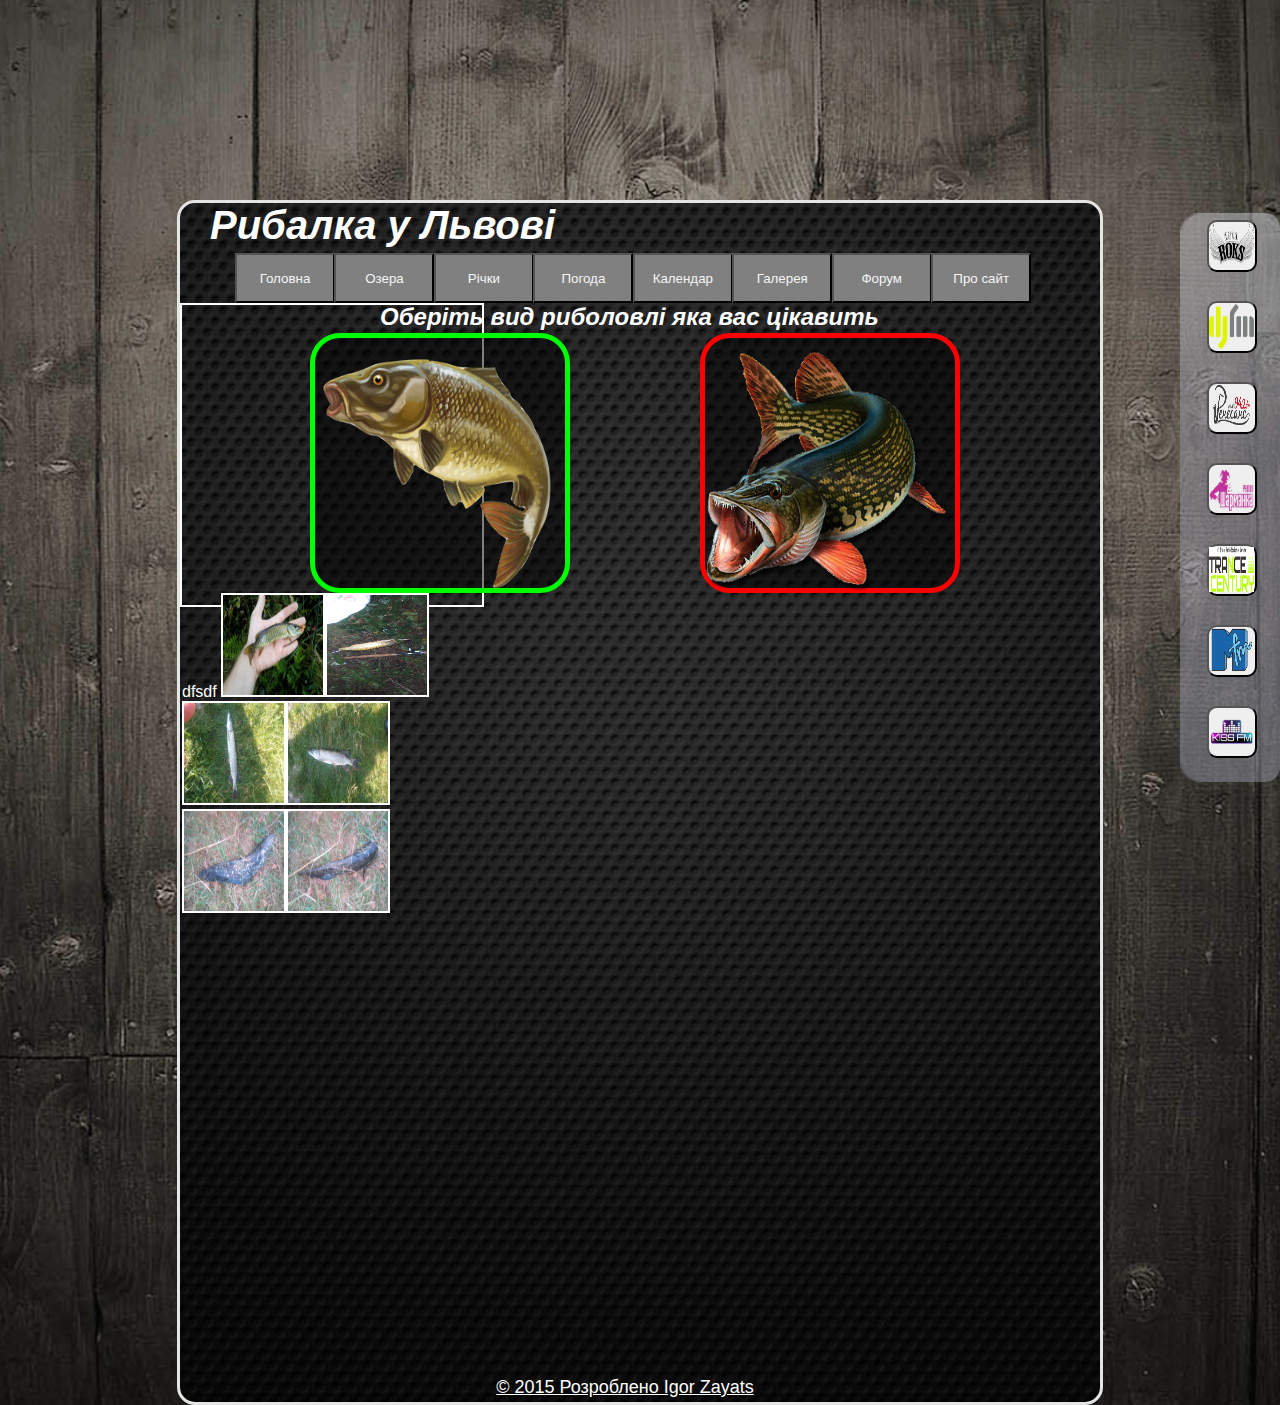
==== index.html @ c1e0af66 "first commit" ====
<!doctype html>
<html>
<head>
<meta charset="utf-8">
<title>Рибалка у Львові</title>
<link href="css/main.css" rel="stylesheet" type="text/css">
<link href="css/radio.css" rel="stylesheet" type="text/css">
<link rel="shortcut icon" href="images/favicon.jpg">

</head>

<body >
  <!-- <div class="login-form">
<fieldset>
 <legend>Работа со временем</legend>
 <form >
<label for="Login"> Логін</label>
<input type="text" name="Login" >
</form>
<form >
<label for="Password"> Пароль</label>
<input type="password" name="Password" >
</form>
<input type="submit" value="Відправити" >
</fieldset>
</div>-->
<div class="radio-container" title="Натисніть на радіостанцію для її відтворення">
<table id="radiotable" >
      <tr>
                <td>
                    <button id="roks"><img src="icons/roks.jpg" alt="radio roks" />
                    </button>
                </td>
                
            </tr>
            <tr>
                <td colspan="2" height="20px">
                    <audio id="player1" controls ></audio>
                </td>
            </tr>
            <tr>
                <td>
                    <button id="djfm"><img src="icons/djfm.jpg" alt="djfm" />
                    </button>
                </td>
                
            </tr>
            <tr>
                <td colspan="2" height="20px">
                    <audio id="player2" controls ></audio>
                </td>
            </tr>
            <tr>
                <td>
                    <button id="renesans"><img src="icons/renesans.jpg" alt="renesans radio" />
                    </button>
                </td>
                
            </tr>
            <tr>
                <td colspan="2" height="20px">
                    <audio id="player3" controls></audio>
                </td>
            </tr>
            <tr>
                <td>
                    <button id="sharmanka"><img src="icons/sharmanka.jpg" alt="radio sharmanka" />
                    </button>
                </td>
               
            </tr>
            <tr>
                <td colspan="2" height="20px">
                    <audio id="player4" controls></audio>
                </td>
            </tr>
            <tr>
                <td>
                    <button id="transcentury"><img src="icons/transcentury.png" alt="transcentur radio" />
                    </button>
                </td>     
    </tr>
            <tr>
                <td colspan="2" height="20px">
                    <audio id="player5" controls></audio>
                </td>
            </tr>
            <tr>
                <td>
                    <button id="mfm"><img src="icons/mfm.jpg" alt="mfm radio" />
                    </button>
                </td>
                
            </tr>
            <tr>
                <td colspan="2" height="20px">
                    <audio id="player8" controls></audio>
                </td>
            </tr>
            <tr>
                <td>
                    <button id="kissfm"><img src="icons/kissfm.png" alt="kissfm" />
                    </button>
                </td>
                
            </tr>
            <tr>
                <td colspan="2" height="20px">
                    <audio id="player9" controls></audio>
                </td>
            </tr>
        </table>
    </div>

<main class="body">
 <header class="head">


<span class="sitename" id="colorChange">Рибалка у Львові</span>

</header>
<nav>
  <ul>
<li class="navigate"><a href="index.html"><button>Головна</button></a></li>
<li class="navigate "><a href="lake.html"><button>Озера</button></a></li>
<li class="navigate "><a href="river.html"><button>Річки</button></a></li>
<li class="navigate "><a href="weather.html"><button>Погода</button></a></li>
<li class="navigate "><a href=""><button>Календар</button></a></li>
<li class="navigate "><a href="gallery.html"><button>Галерея</button></a></li>
<li class="navigate "><a href=""><button>Форум</button></a></li>
<li class="navigate "><a href="About.html"><button>Про сайт</button></a></li>
</ul>
</nav>
<div>
     <span class="choose">Оберіть вид риболовлі яка вас цікавить</span>
</div>
<div>
  <section class="section" onclick="window.location ='peacefull.html';"><img src="images/35567689.png" alt="Мирна риба" class="button1"></section>
  <section class="section" onclick="window.location ='predators.html';"><img src="images/na_glavnuju_stranicu.png" alt="Щука" class="button2"></section>
  
</div>
<div id="gallery">
dfsdf
</div>
<footer class="foot ">
  <a class="mail" href="mailto:igor.zayatz@gmail.com">© 2015 Розроблено Igor Zayats</a></footer>
   </main>
   
      <script src="https://ajax.googleapis.com/ajax/libs/jquery/1.11.3/jquery.min.js"></script>
      <script type="text/javascript" src="js/radio.js"></script>
      <script type="text/javascript" src="js/sitedrive.js"></script>
</body>
</html>
---- css/main.css ----
@charset "utf-8";
html, body, div, span, object, iframe,
h1, h2, h3, h4, h5, h6, p, blockquote, pre,
abbr, address, cite, code,
del, dfn, em, img, ins, kbd, q, samp,
small, strong, sub, sup, var,
b, i,
dl, dt, dd, ol, ul, li,
fieldset, form, label, legend,
table, caption, tbody, tfoot, thead, tr, th, td,
article, aside, canvas, details, figcaption, figure, 
footer, header, hgroup, menu, nav, section, summary,
time, mark, audio, video {
 margin:0;
 padding:0;
 border:0;
 outline:0;
 font-size:100%;
 vertical-align:baseline;
 background:transparent;
}




main {
	font-family:Gotham, "Helvetica Neue", Helvetica, Arial, sans-serif;
	width:920px;
	margin:0 auto;
	padding:0px;
	border:3px solid #E5E5E5;
	border-radius:18px;
	border-collapse:collapse;
    margin-top:10px;}

html{
	position:relative;
	display:block;
	margin:0 auto;
    -webkit-background-size: cover;
    -moz-background-size: cover;
    -o-background-size: cover;
    background-size: cover;
    background-repeat: no-repeat;
    background-position: center center;
	background-image:url(../images/1333648.jpg);
	
}
.login-form{
    background-image:url(../images/gray.png);
    margin-left:85%;
    color:white;
    width:185px;
    height:160px;
    border-radius:10px;
}
.img{
height:210px;
width:100%;
float:right;
z-index:5;
position:relative;
border-radius:10px;
border-collapse:collapse;
}
.head{
width:915px;
height:50px;
z-index:1;}

.navigate{display:inline-block;
position:relative;
margin-left:-5px;
border-left:none;}
ul{list-style:none;
}
nav{
    margin-left:60px;}
a button{color:#F5F5F5;
width:100px;
height:50px;
background-color:gray;
text-shadow:#2AC8E1;
text-align:center;
}
.section{width:250px;
height:250px;
background-image:url(../images/gray.png);
display:inline-block;
border:5px solid lime;
border-radius:30px;
margin-left:130px;
background-repeat:no-repeat;
background-size:cover;
float:left;
margin-top:30px;
}
.section:hover{
    border:5px solid cyan;
background-repeat:no-repeat;
background-size:cover;
}
.section:last-child{
    
    border:5px solid red;  
    }
    .section:last-child:hover{
    border:5px solid cyan;
     
    }
.foot{ 
width:920px;
height:80px;
border-radius:15px;
font-size:18px;
text-align:center;
margin-top:715px;}
button:hover{color:black;
width:100px;
height:50px;
background-color:white;
text-shadow:#2AC8E1;
text-align:center;
border-color:black;
}
.sitename{font-size:40px;
font-weight:bold;
position:absolute;
z-index:6;
padding-left:30px;
font-style:oblique;
color:white;}
.choose{text-align:center;
position:absolute;
float:right;
padding-left:200px;
font-size:24px;
font-weight:bold;
font-style:italic;
color:white;
}
.button1{
background-repeat:no-repeat;
background-size:cover;
width:250px;
height:250px;
margin-top:10px;
}
.button2{
background-repeat:no-repeat;
background-size:cover;
width:250px;
height:250px;
margin-top:10px;}
.body{-webkit-background-size: cover;
    -moz-background-size: cover;
    -o-background-size: cover;
    background-size: cover;
    background-repeat: no-repeat;
    background-position: center center;
    background-image:url(../images/Black-Background-Hole-2-2560x1600-by-Freeman.jpg);
    margin-top:200px;
}
.mail{display:block;
text-align:center;
padding-top:55px;
margin-left:-30px;
color:white;}
.paper{float:left;
margin-left:200px;}
#slider{width:300px;
height:300px;
border:2px solid white;}
#div1{
    margin-top:30px;}
.video-box{
    display:inline-block;
    width:300px;
    height:300px;
    border:2px solid white;
    margin-left:30px;
    margin-top:30px;}
    #gallery{color:white;
     width:300px;
    height:300px;
    border:2px solid white;}
    .image-gallery{
        color:white;
     width:100px;
    height:100px;
    border:2px solid white;}
---- css/radio.css ----
@charset "utf-8";
audio {
    display: none;
    width: 150px;
    height: 20px;
}
#roks,
#djfm,
#renesans,
#sharmanka,
#transcentury,
#comafm,
#prostoradio,
#mfm,
#kissfm {
    margin-top: 5px;
    width: 50px;
    height: 52px;
    border-radius:10px;
}
#roks,
#djfm,
#renesans,
#sharmanka,
#transcentury,
#comafm,
#prostoradio,
#mfm,
#kissfm:hover {
    margin-top: 5px;
    width: 50px;
    height: 52px;
    border-radius:10px;
}
#roks>img,
#djfm>img,
#renesans>img,
#sharmanka>img,
#transcentury>img,
#comafm>img,
#prostoradio>img,
#mfm>img,
#kissfm>img {
    margin-left: -6px;
    width: 45px;
    height: 45px;
}
#radiotable {
    display: block;
    width: 100%;
    background-repeat: no-repeat;
    background-size: cover;
    padding-left: 25px;
    background-image: url(../images/mate.png);
    border-radius: 15px;
    color: white;
}
#radiotable td {
    font-family:Baskerville, "Palatino Linotype", Palatino, "Century Schoolbook L", "Times New Roman", serif;
    font-size:14px;
    font-weight:900;
    text-shadow: 2px 2px 2px black;
}
.radio-container {
    margin-top: 1%;
    float: right;
    width: 100px;
    height: 800px;
}
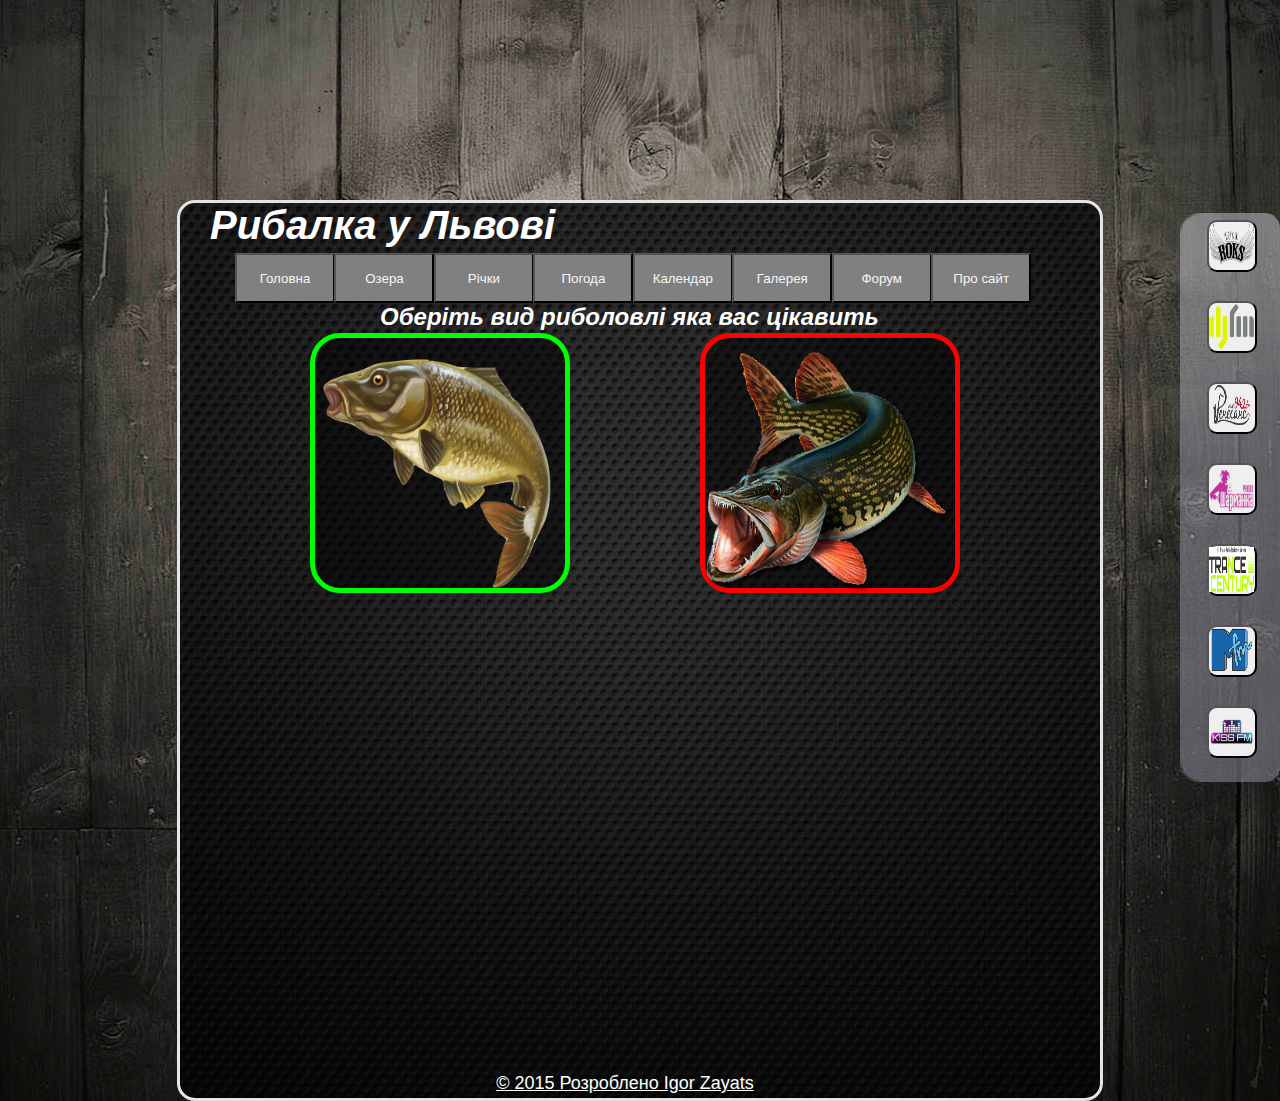
==== commit 70a02baf: "changes" ====
--- a/index.html
+++ b/index.html
@@ -139,9 +139,6 @@
   <section class="section" onclick="window.location ='predators.html';"><img src="images/na_glavnuju_stranicu.png" alt="Щука" class="button2"></section>
   
 </div>
-<div id="gallery">
-dfsdf
-</div>
 <footer class="foot ">
   <a class="mail" href="mailto:igor.zayatz@gmail.com">© 2015 Розроблено Igor Zayats</a></footer>
    </main>
--- a/css/main.css
+++ b/css/main.css
@@ -180,13 +180,4 @@
     border:2px solid white;
     margin-left:30px;
     margin-top:30px;}
-    #gallery{color:white;
-     width:300px;
-    height:300px;
-    border:2px solid white;}
-    .image-gallery{
-        color:white;
-     width:100px;
-    height:100px;
-    border:2px solid white;}
-        +  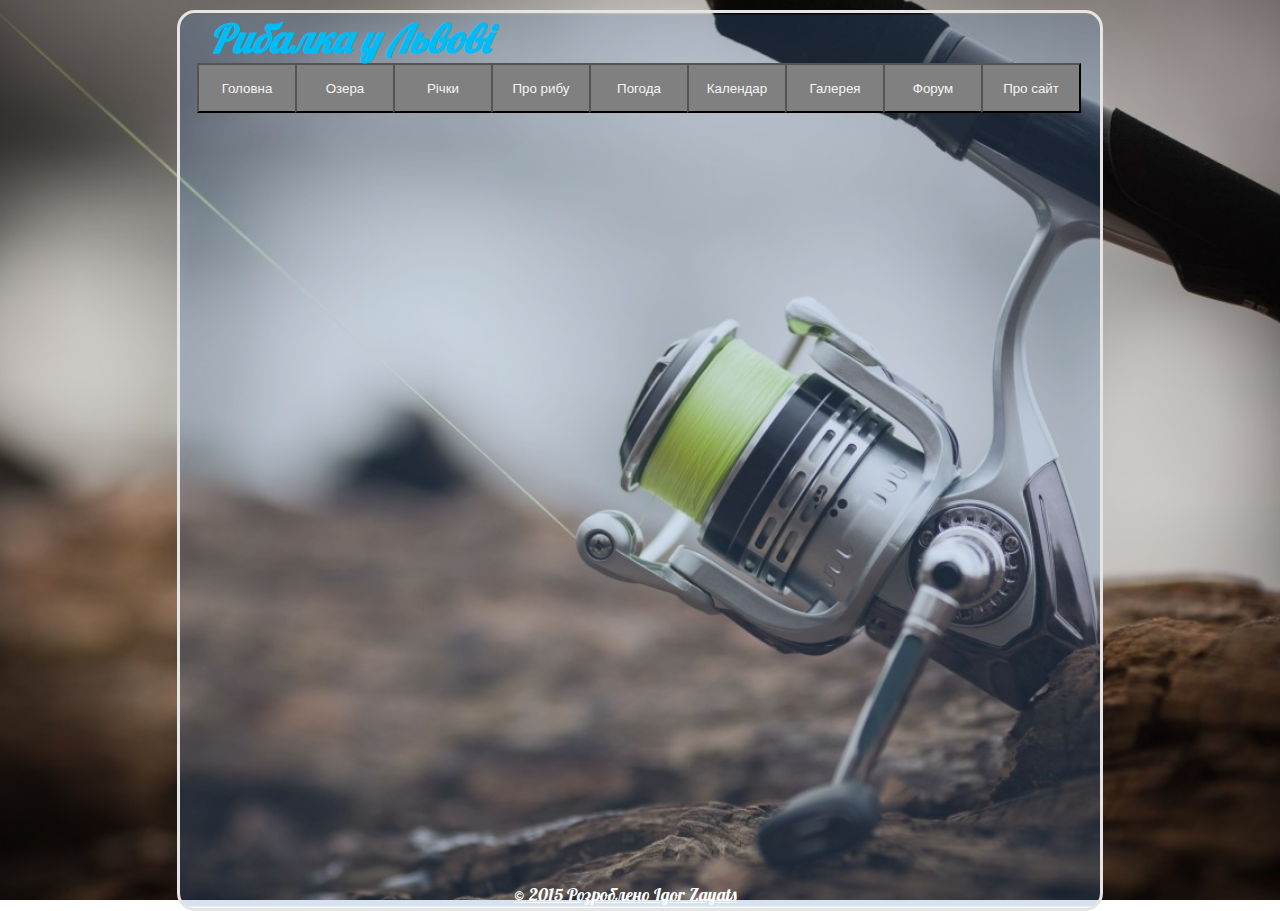
==== commit 33489a01: "changes" ====
--- a/index.html
+++ b/index.html
@@ -4,9 +4,8 @@
 <meta charset="utf-8">
 <title>Рибалка у Львові</title>
 <link href="css/main.css" rel="stylesheet" type="text/css">
-<link href="css/radio.css" rel="stylesheet" type="text/css">
 <link rel="shortcut icon" href="images/favicon.jpg">
-
+<link href="https://fonts.googleapis.com/css?family=Lobster&subset=latin,cyrillic" rel="stylesheet" type="text/css">
 </head>
 
 <body >
@@ -24,94 +23,6 @@
 <input type="submit" value="Відправити" >
 </fieldset>
 </div>-->
-<div class="radio-container" title="Натисніть на радіостанцію для її відтворення">
-<table id="radiotable" >
-      <tr>
-                <td>
-                    <button id="roks"><img src="icons/roks.jpg" alt="radio roks" />
-                    </button>
-                </td>
-                
-            </tr>
-            <tr>
-                <td colspan="2" height="20px">
-                    <audio id="player1" controls ></audio>
-                </td>
-            </tr>
-            <tr>
-                <td>
-                    <button id="djfm"><img src="icons/djfm.jpg" alt="djfm" />
-                    </button>
-                </td>
-                
-            </tr>
-            <tr>
-                <td colspan="2" height="20px">
-                    <audio id="player2" controls ></audio>
-                </td>
-            </tr>
-            <tr>
-                <td>
-                    <button id="renesans"><img src="icons/renesans.jpg" alt="renesans radio" />
-                    </button>
-                </td>
-                
-            </tr>
-            <tr>
-                <td colspan="2" height="20px">
-                    <audio id="player3" controls></audio>
-                </td>
-            </tr>
-            <tr>
-                <td>
-                    <button id="sharmanka"><img src="icons/sharmanka.jpg" alt="radio sharmanka" />
-                    </button>
-                </td>
-               
-            </tr>
-            <tr>
-                <td colspan="2" height="20px">
-                    <audio id="player4" controls></audio>
-                </td>
-            </tr>
-            <tr>
-                <td>
-                    <button id="transcentury"><img src="icons/transcentury.png" alt="transcentur radio" />
-                    </button>
-                </td>     
-    </tr>
-            <tr>
-                <td colspan="2" height="20px">
-                    <audio id="player5" controls></audio>
-                </td>
-            </tr>
-            <tr>
-                <td>
-                    <button id="mfm"><img src="icons/mfm.jpg" alt="mfm radio" />
-                    </button>
-                </td>
-                
-            </tr>
-            <tr>
-                <td colspan="2" height="20px">
-                    <audio id="player8" controls></audio>
-                </td>
-            </tr>
-            <tr>
-                <td>
-                    <button id="kissfm"><img src="icons/kissfm.png" alt="kissfm" />
-                    </button>
-                </td>
-                
-            </tr>
-            <tr>
-                <td colspan="2" height="20px">
-                    <audio id="player9" controls></audio>
-                </td>
-            </tr>
-        </table>
-    </div>
-
 <main class="body">
  <header class="head">
 
@@ -124,6 +35,7 @@
 <li class="navigate"><a href="index.html"><button>Головна</button></a></li>
 <li class="navigate "><a href="lake.html"><button>Озера</button></a></li>
 <li class="navigate "><a href="river.html"><button>Річки</button></a></li>
+<li class="navigate "><a href="fish.html"><button>Про рибу</button></a></li>
 <li class="navigate "><a href="weather.html"><button>Погода</button></a></li>
 <li class="navigate "><a href=""><button>Календар</button></a></li>
 <li class="navigate "><a href="gallery.html"><button>Галерея</button></a></li>
@@ -131,20 +43,12 @@
 <li class="navigate "><a href="About.html"><button>Про сайт</button></a></li>
 </ul>
 </nav>
-<div>
-     <span class="choose">Оберіть вид риболовлі яка вас цікавить</span>
-</div>
-<div>
-  <section class="section" onclick="window.location ='peacefull.html';"><img src="images/35567689.png" alt="Мирна риба" class="button1"></section>
-  <section class="section" onclick="window.location ='predators.html';"><img src="images/na_glavnuju_stranicu.png" alt="Щука" class="button2"></section>
-  
-</div>
+
 <footer class="foot ">
   <a class="mail" href="mailto:igor.zayatz@gmail.com">© 2015 Розроблено Igor Zayats</a></footer>
    </main>
    
       <script src="https://ajax.googleapis.com/ajax/libs/jquery/1.11.3/jquery.min.js"></script>
-      <script type="text/javascript" src="js/radio.js"></script>
       <script type="text/javascript" src="js/sitedrive.js"></script>
 </body>
 </html>
--- a/css/main.css
+++ b/css/main.css
@@ -24,26 +24,25 @@
 
 
 main {
-	font-family:Gotham, "Helvetica Neue", Helvetica, Arial, sans-serif;
+	font-family: "Lobster", cursive;
 	width:920px;
 	margin:0 auto;
 	padding:0px;
 	border:3px solid #E5E5E5;
 	border-radius:18px;
 	border-collapse:collapse;
-    margin-top:10px;}
+    margin-top:10px;
+    }
 
 html{
-	position:relative;
-	display:block;
-	margin:0 auto;
     -webkit-background-size: cover;
     -moz-background-size: cover;
     -o-background-size: cover;
     background-size: cover;
     background-repeat: no-repeat;
     background-position: center center;
-	background-image:url(../images/1333648.jpg);
+    background-attachment:fixed;
+	background-image:url(../images/Black-Background-Hole-2-2560x1600-by-Freeman.jpg);
 	
 }
 .login-form{
@@ -75,7 +74,7 @@
 ul{list-style:none;
 }
 nav{
-    margin-left:60px;}
+    margin-left:22px;}
 a button{color:#F5F5F5;
 width:100px;
 height:50px;
@@ -129,15 +128,16 @@
 z-index:6;
 padding-left:30px;
 font-style:oblique;
-color:white;}
+}
 .choose{text-align:center;
 position:absolute;
 float:right;
 padding-left:200px;
 font-size:24px;
 font-weight:bold;
+font-family:"Gill Sans", "Gill Sans MT", "Myriad Pro", "DejaVu Sans Condensed", Helvetica, Arial, sans-serif;
+color:black;
 font-style:italic;
-color:white;
 }
 .button1{
 background-repeat:no-repeat;
@@ -158,8 +158,9 @@
     background-size: cover;
     background-repeat: no-repeat;
     background-position: center center;
-    background-image:url(../images/Black-Background-Hole-2-2560x1600-by-Freeman.jpg);
-    margin-top:200px;
+    background-image:url(../images/semi_transparent1.png);
+    
+    
 }
 .mail{display:block;
 text-align:center;
@@ -167,7 +168,8 @@
 margin-left:-30px;
 color:white;}
 .paper{float:left;
-margin-left:200px;}
+margin-left:200px;
+}
 #slider{width:300px;
 height:300px;
 border:2px solid white;}
@@ -180,4 +182,6 @@
     border:2px solid white;
     margin-left:30px;
     margin-top:30px;}
-  + body {
+     font-family: "Lobster", cursive;
+     color:#00BBF4;}